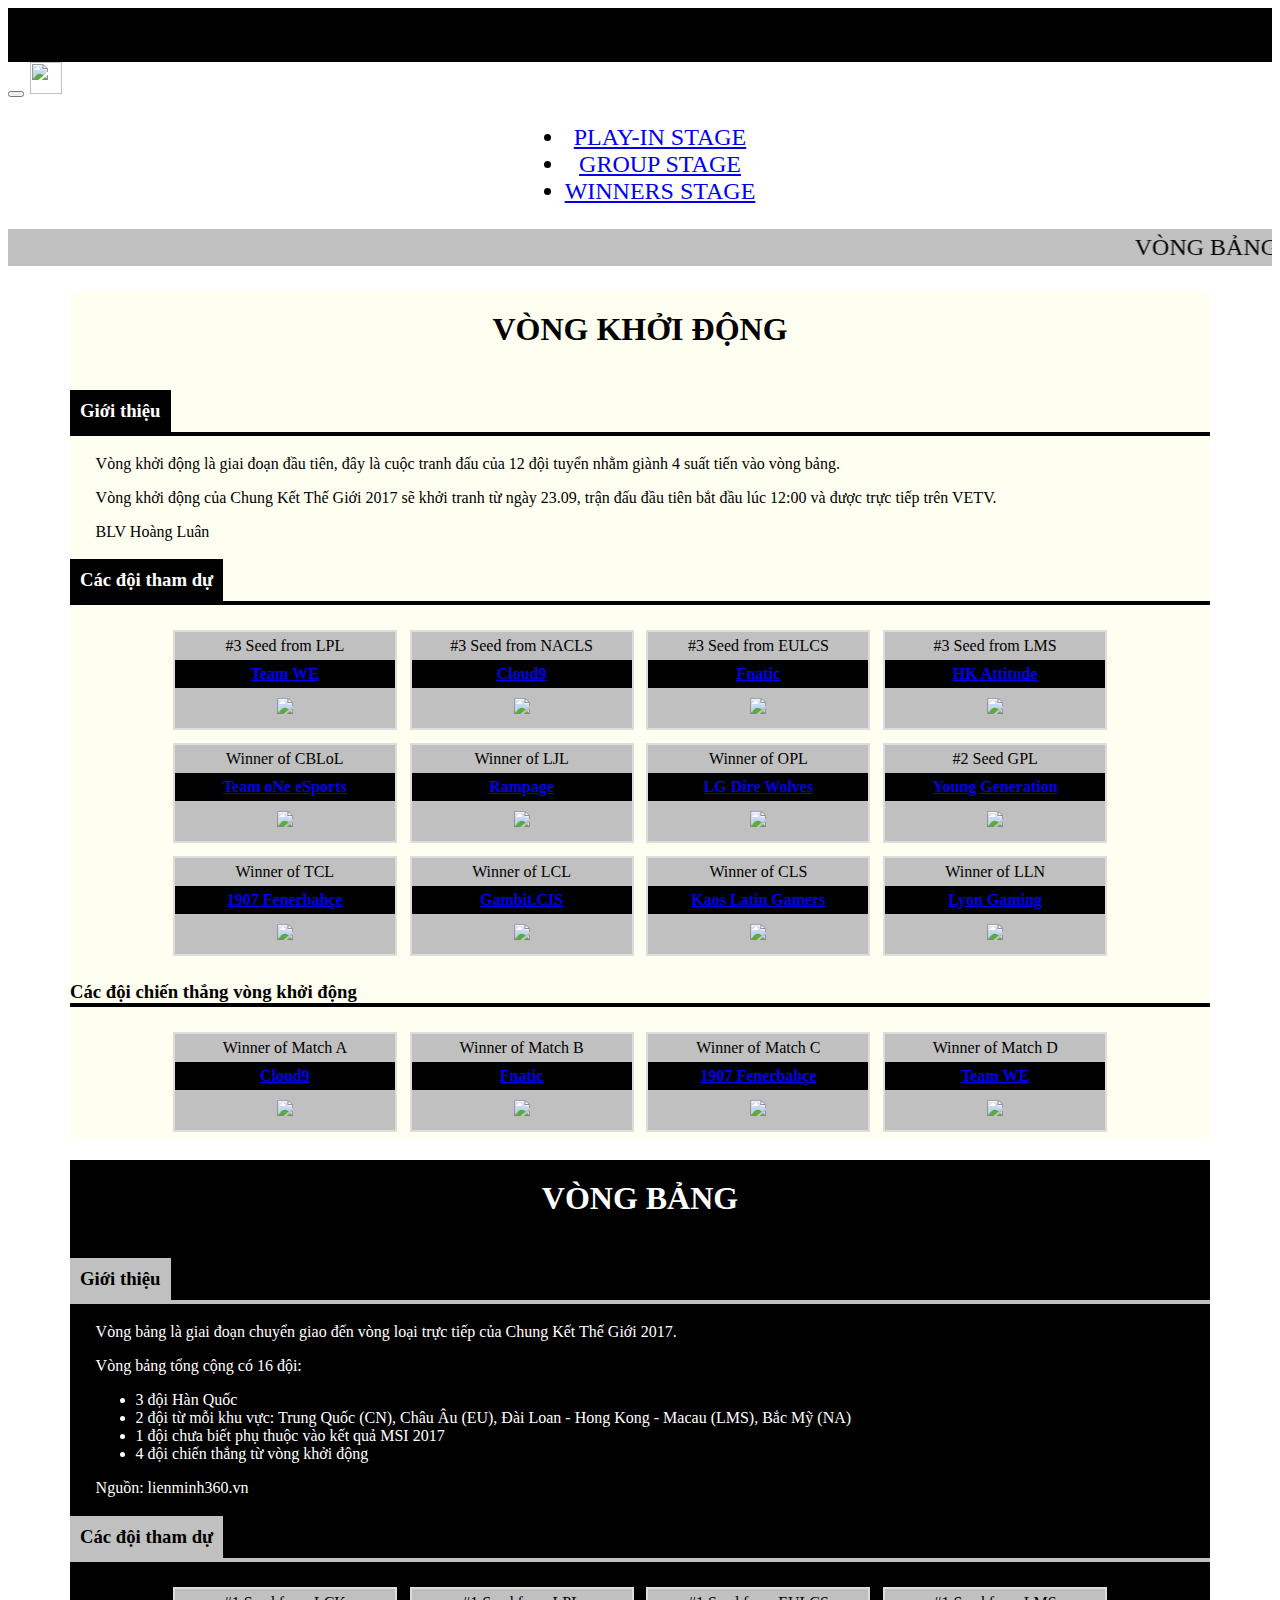
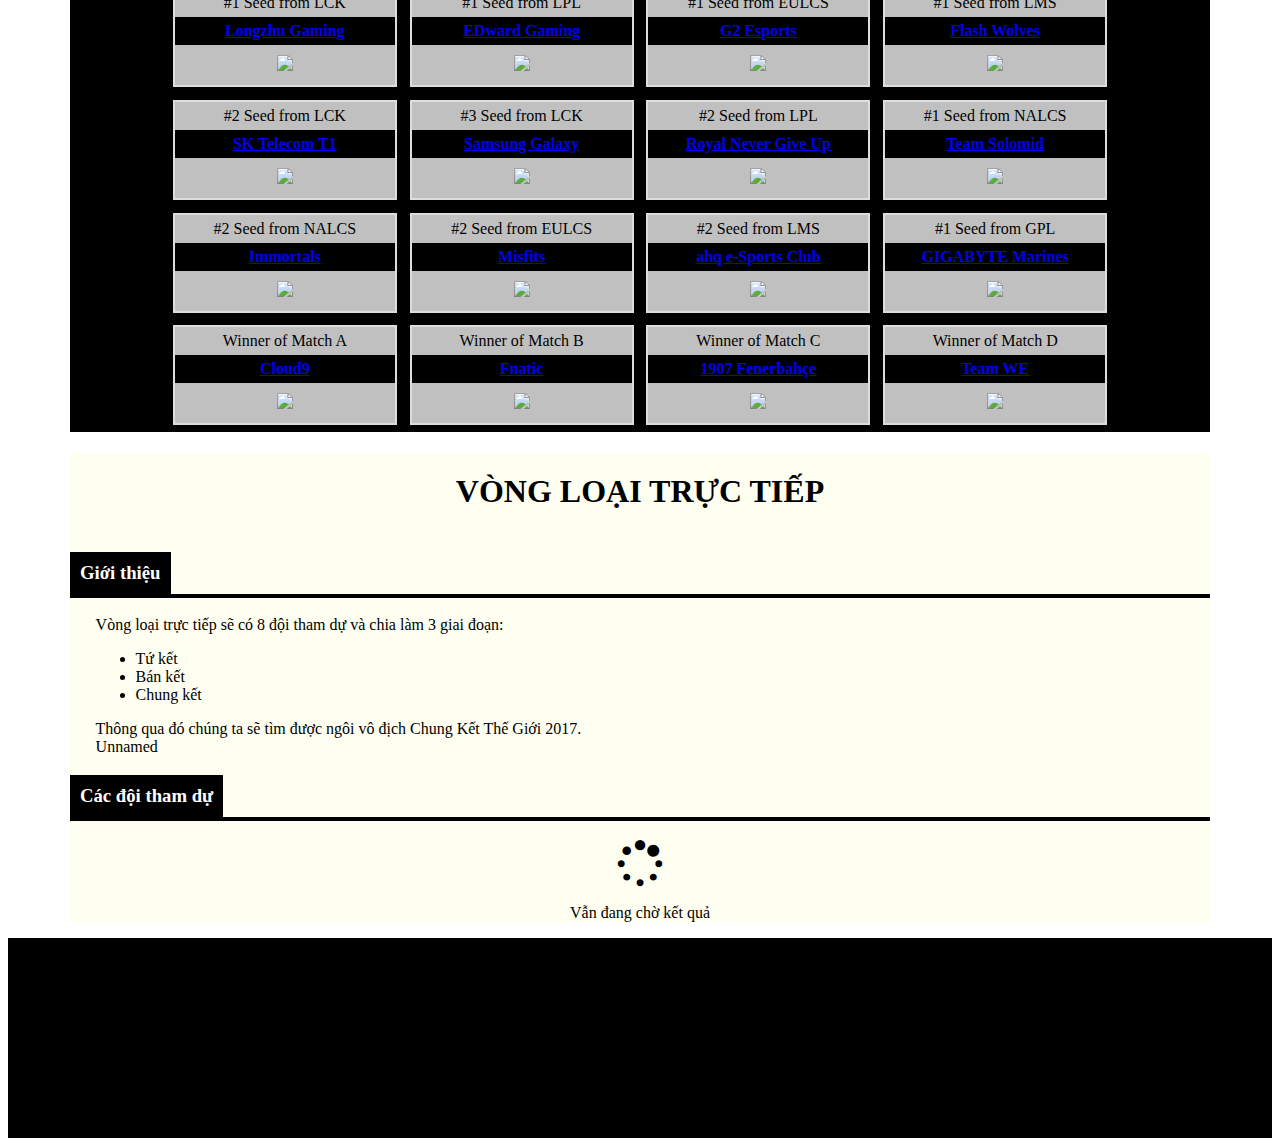
==== index.html @ 0f333dc1 "update attribute" ====
<!DOCTYPE html>
<html>
<head>
  <title>2017 Thể Thức Chung Kết Thế Giới</title>
  <link rel="icon" href="src/images/nav/icon-web.png">

  <meta charset="utf-8">
  <meta name="viewport" content="width=device-width, initial-scale=1">
  <link rel="stylesheet" href="src/css/bootstrap.min.css">
  <link rel="stylesheet" href="https://cdnjs.cloudflare.com/ajax/libs/font-awesome/4.7.0/css/font-awesome.min.css">
  <script src="https://ajax.googleapis.com/ajax/libs/jquery/3.2.1/jquery.min.js"></script>
  <script src="src/js/bootstrap.min.js"></script>

  <!-- <link rel="stylesheet" href="https://maxcdn.bootstrapcdn.com/bootstrap/3.3.7/css/bootstrap.min.css">
  <script src="https://ajax.googleapis.com/ajax/libs/jquery/3.2.1/jquery.min.js"></script>
  <script src="https://maxcdn.bootstrapcdn.com/bootstrap/3.3.7/js/bootstrap.min.js"></script> -->


  <link rel="stylesheet" href="src/css/fade-slider.css">

  <style>
  html {
    background: url(src/images/bg-main.jpg) fixed;
  }
  body {
    position: relative;
    background: url(src/images/dot.png) repeat;
  }

  /*---------------NAVBAR---------------*/
  .affix {
    top: 0;
    width: 100%;
    z-index: 9999;
  }
  .affix ~ .container-fluid {
    position: relative;
    top: 50px;
  }
  .navbar {
    margin-bottom: 0px;
    font-size: 24px;
    font-family: ".VnHelvetInsH";
    text-transform: uppercase;
  }
  .navbar .navbar-nav {
    display: inline-block;
    float: none;
  }
  .navbar .navbar-collapse {
    text-align: center;
  }

  header {background-color: black;}
  header img {
    width: 80%;
    margin: 0px auto;
    max-height: 490px;
  }

  /*-----------------------------------*/

  /*#play-in-stage {}
  #group-stage {}
  #winners-stage {}*/

  marquee {
    background-color: silver;
    font-size: 24px;
    padding: 5px;
    font-family: "";
  }
  .container-custom {
    /*display: block;*/
    margin: 0px auto;
    max-width: 1140px;
    width: 100%;
  }
  .white-theme {
    background-color: #FFFFF1;
    color: black;
    margin: 0;
  }

  .black-theme {
    background-color: black;
    color: white;
    margin: 0;
  }
  /* ------------------------ CONTENT--------------------*/
  .box-team {
    margin: 10px 2vw;
    font-size: 16px;
    text-align: center;
  }

  .team {
    background-color: silver;
    margin: 0.5vw;
    display: inline-block;
    border: 2px solid #DDD;
    text-align: center;
    max-width: 220px;
    width: 100%;
  }
  /*----------TAG H3-----------*/
  h3 {
    font-family: "MTO  Astro City";
  }
  .white-theme h3 {
    font-weight:bold;
    border-bottom: 4px solid black;
  }
  .black-theme h3 {
    font-weight:bold;
    border-bottom: 4px solid silver;
  }
  /*----------TITLE----------*/
  .white-theme span {
    padding: 10px;
    color: white;
    position: relative;
    background-color: black;
    display: inline-block;
  }
  .black-theme span {
    padding: 10px;
    color: black;
    position: relative;
    background-color: silver;
    display: inline-block;
  }
  /*-------TAG H1-------*/
  h1 {
    padding: 20px;
    font-weight: bold;
    text-align: center;
  }

  blockquote {
    margin: 10px 2vw;
  }

  /*------- TAG A-------*/
  .box-team .team a {
    font-weight: bold;
    display: block;
    padding: 5px;
    background-color: black;
  }

  .box-team .team p {
    margin: 0px 0px;
    padding: 5px;
    color: black;
  }
  .box-team .team img {
    margin: 10px;
  }
  </style>
</head>
<body data-spy="scroll" data-target=".navbar" data-offset="100">

  <header>
    <div id="myCarousel" class="carousel slide carousel-fade" data-interval="4000">
      <div class="carousel-inner">
        <div class="active item">
          <img src="src/images/banner/banner-1.jpg" alt="">
        </div>
        <div class="inactive item">
          <img src="src/images/banner/banner-2.jpg" alt="">
        </div>
        <div class="item">
          <img src="src/images/banner/banner-3.jpg" alt="">
        </div>
      </div>
    </div>
  </header>
  <nav class="navbar navbar-inverse navbar-static-top" role="navigation">
    <div class="container-fluid">

      <div class="navbar-header">
        <button type="button" class="navbar-toggle" data-toggle="collapse" data-target="#myNavbar">
          <span class="icon-bar"></span>
          <span class="icon-bar"></span>
          <span class="icon-bar"></span>
        </button>
        <a class="navbar-brand" href="index.html">
          <img src="src/images/nav/icon-web.png" width="32px" height="32px" alt="">
        </a>
      </div>

      <div class="collapse navbar-collapse" id="myNavbar">
        <ul class="nav navbar-nav">
          <li><a href="#play-in-stage">play-in stage</a></li>
          <li><a href="#group-stage">Group stage</a></li>
          <li><a href="#winners-stage">Winners stage</a></li>
        </ul>
      </div>

    </div>
  </nav>

  <marquee scrollamount="15">VÒNG BẢNG CHUNG KẾT THẾ GIỚI 2017 ĐANG DIỄN RA</marquee>
  <div class="container-custom">
    <div class="white-theme" id="play-in-stage">
      <h1>VÒNG KHỞI ĐỘNG</h1>
      <h3><span>Giới thiệu</span></h3>
      <blockquote>
        <p>Vòng khởi động là giai đoạn đầu tiên, đây là cuộc tranh đấu của 12 đội tuyển nhằm giành 4 suất tiến vào vòng bảng.</p>
        <p>Vòng khởi động của Chung Kết Thế Giới 2017 sẽ khởi tranh từ ngày 23.09, trận đấu đầu tiên bắt đầu lúc 12:00 và được trực tiếp trên VETV.</p>
        <footer>BLV Hoàng Luân</footer>
      </blockquote>
      <h3><span>Các đội tham dự</span></h3>
      <div class="box-team" id="box-team-playin"></div>
      <h3>Các đội chiến thắng vòng khởi động</h3>
      <div class="box-team" id="box-team-winners-playin"></div>

      <script>
      $(document).ready(function(){
        var contenttxt = [
          ["Winner of Match A",  "Cloud9",           "#", "src/images/teams/C9.png"],
          ["Winner of Match B",  "Fnatic",           "#", "src/images/teams/FNC.png"],
          ["Winner of Match C",       "1907 Fenerbahçe",  "#", "src/images/teams/1907F.png"],
          ["Winner of Match D",    "Team WE",          "#", "src/images/teams/WE.png"],
        ];
        for (var i = 0; i < contenttxt.length; i++) {
          var item = document.createElement("div");
          item.className = "team";
          document.getElementById("box-team-winners-playin").appendChild(item);

          var nametagP = document.createElement("p");
          var contentP = document.createTextNode(contenttxt[i][0]);
          nametagP.appendChild(contentP);
          item.appendChild(nametagP);

          var nametagA = document.createElement("a");
          var contentA = document.createTextNode(contenttxt[i][1]);
          nametagA.appendChild(contentA);
          nametagA.href = contenttxt[i][2];
          item.appendChild(nametagA);

          var nametagImg = document.createElement("img");
          nametagImg.src = contenttxt[i][3];
          item.appendChild(nametagImg);
        }
      });

      </script>
      <script>
      $(document).ready(function(){
        var contenttxt = [
          ["#3 Seed from LPL",    "Team WE",          "#", "src/images/teams/WE.png"],
          ["#3 Seed from NACLS",  "Cloud9",           "#", "src/images/teams/C9.png"],
          ["#3 Seed from EULCS",  "Fnatic",           "#", "src/images/teams/FNC.png"],
          ["#3 Seed from LMS",    "HK Attitude",      "#", "src/images/teams/HKA.png"],
          ["Winner of CBLoL",     "Team oNe eSports", "#", "src/images/teams/TOE.png"],
          ["Winner of LJL",       "Rampage",          "#", "src/images/teams/RMP.png"],
          ["Winner of OPL",       "LG Dire Wolves",   "#", "src/images/teams/DW.png"],
          ["#2 Seed GPL",         "Young Generation", "#", "src/images/teams/YG.png"],
          ["Winner of TCL",       "1907 Fenerbahçe",  "#", "src/images/teams/1907F.png"],
          ["Winner of LCL",       "Gambit.CIS",       "#", "src/images/teams/G-CIS.png"],
          ["Winner of CLS",       "Kaos Latin Gamers","#", "src/images/teams/KLG.png"],
          ["Winner of LLN",       "Lyon Gaming",      "#", "src/images/teams/LG.png"],
        ];

        for (var i = 0; i < contenttxt.length; i++) {
          var item = document.createElement("div");
          item.className = "team";
          document.getElementById("box-team-playin").appendChild(item);

          var nametagP = document.createElement("p");
          var contentP = document.createTextNode(contenttxt[i][0]);
          nametagP.appendChild(contentP);
          item.appendChild(nametagP);

          var nametagA = document.createElement("a");
          var contentA = document.createTextNode(contenttxt[i][1]);
          nametagA.appendChild(contentA);
          nametagA.href = contenttxt[i][2];
          item.appendChild(nametagA);

          var nametagImg = document.createElement("img");
          nametagImg.src = contenttxt[i][3];
          item.appendChild(nametagImg);
        }
      });
      </script>

    </div>

    <div class="black-theme" id="group-stage">
      <h1>VÒNG BẢNG</h1>
      <h3><span>Giới thiệu</span></h3>
      <blockquote cite="">
        <p>Vòng bảng là giai đoạn chuyển giao đến vòng loại trực tiếp của Chung Kết Thế Giới 2017.</p>
        <p>Vòng bảng tổng cộng có 16 đội:</p>
        <ul>
          <li>3 đội Hàn Quốc</li>
          <li>2 đội từ mỗi khu vực: Trung Quốc (CN), Châu Âu (EU), Đài Loan - Hong Kong - Macau (LMS), Bắc Mỹ (NA)</li>
          <li>1 đội chưa biết phụ thuộc vào kết quả MSI 2017</li>
          <li>4 đội chiến thắng từ vòng khởi động</li>
        </ul>
        <footer>Nguồn: lienminh360.vn</footer>
      </blockquote>
      <h3><span>Các đội tham dự</span></h3>
      <div class="box-team" id="box-team-group-stage"></div>
      <script>

      $(document).ready(function(){
        var contenttxt = [
          ["#1 Seed from LCK",   "Longzhu Gaming",   "#", "src/images/teams/LZ.png"],
          ["#1 Seed from LPL",   "EDward Gaming",    "#", "src/images/teams/EDG.png"],
          ["#1 Seed from EULCS", "G2 Esports",       "#", "src/images/teams/G2.png"],
          ["#1 Seed from LMS",   "Flash Wolves",     "#", "src/images/teams/FW.png"],
          ["#2 Seed from LCK",   "SK Telecom T1",    "#", "src/images/teams/SKT.png"],
          ["#3 Seed from LCK",   "Samsung Galaxy",   "#", "src/images/teams/SG.png"],
          ["#2 Seed from LPL",   "Royal Never Give Up","#","src/images/teams/RNG.png"],
          ["#1 Seed from NALCS", "Team Solomid",     "#", "src/images/teams/TSM.png"],
          ["#2 Seed from NALCS", "Immortals",        "#", "src/images/teams/IMT.png"],
          ["#2 Seed from EULCS", "Misfits",          "#", "src/images/teams/MF.png"],
          ["#2 Seed from LMS", "ahq e-Sports Club",  "#", "src/images/teams/AHQ.png"],
          ["#1 Seed from GPL", "GIGABYTE Marines",  "#", "src/images/teams/GM.png"],
          ["Winner of Match A",  "Cloud9",           "#", "src/images/teams/C9.png"],
          ["Winner of Match B",  "Fnatic",           "#", "src/images/teams/FNC.png"],
          ["Winner of Match C",  "1907 Fenerbahçe",  "#", "src/images/teams/1907F.png"],
          ["Winner of Match D",  "Team WE",          "#", "src/images/teams/WE.png"],
        ];
        for (var i = 0; i < contenttxt.length; i++) {
          var item = document.createElement("div");
          item.className = "team";
          document.getElementById("box-team-group-stage").appendChild(item);

          var nametagP = document.createElement("p");
          var contentP = document.createTextNode(contenttxt[i][0]);
          nametagP.appendChild(contentP);
          item.appendChild(nametagP);

          var nametagA = document.createElement("a");
          var contentA = document.createTextNode(contenttxt[i][1]);
          nametagA.appendChild(contentA);
          nametagA.href = contenttxt[i][2];
          item.appendChild(nametagA);

          var nametagImg = document.createElement("img");
          nametagImg.src = contenttxt[i][3];
          item.appendChild(nametagImg);
        }
      });
      </script>
    </div>

    <div class="white-theme" id="winners-stage">
      <h1>VÒNG LOẠI TRỰC TIẾP</h1>
      <h3><span>Giới thiệu</span></h3>
      <blockquote>
        Vòng loại trực tiếp sẽ có 8 đội tham dự và chia làm 3 giai đoạn:
        <ul>
          <li>Tứ kết</li>
          <li>Bán kết</li>
          <li>Chung kết</li>
        </ul>
        Thông qua đó chúng ta sẽ tìm được ngôi vô địch Chung Kết Thế Giới 2017.
        <footer>Unnamed</footer>
      </blockquote>
      <h3><span>Các đội tham dự</span></h3>
      <div style="text-align:center;">
        <i class="fa fa-spinner fa-pulse fa-3x fa-fw"></i>
        <p>Vẫn đang chờ kết quả</p>
      </div>
    </div>
  </div>

  <script>
  $('#myCarousel').carousel();
  $(document).ready(function(){
    $(".navbar").affix({offset: {top: $("header").outerHeight(true)} });
  });
  </script>

  <footer  style="height:200px; background-color:black">

  </footer>

</body>
</html>
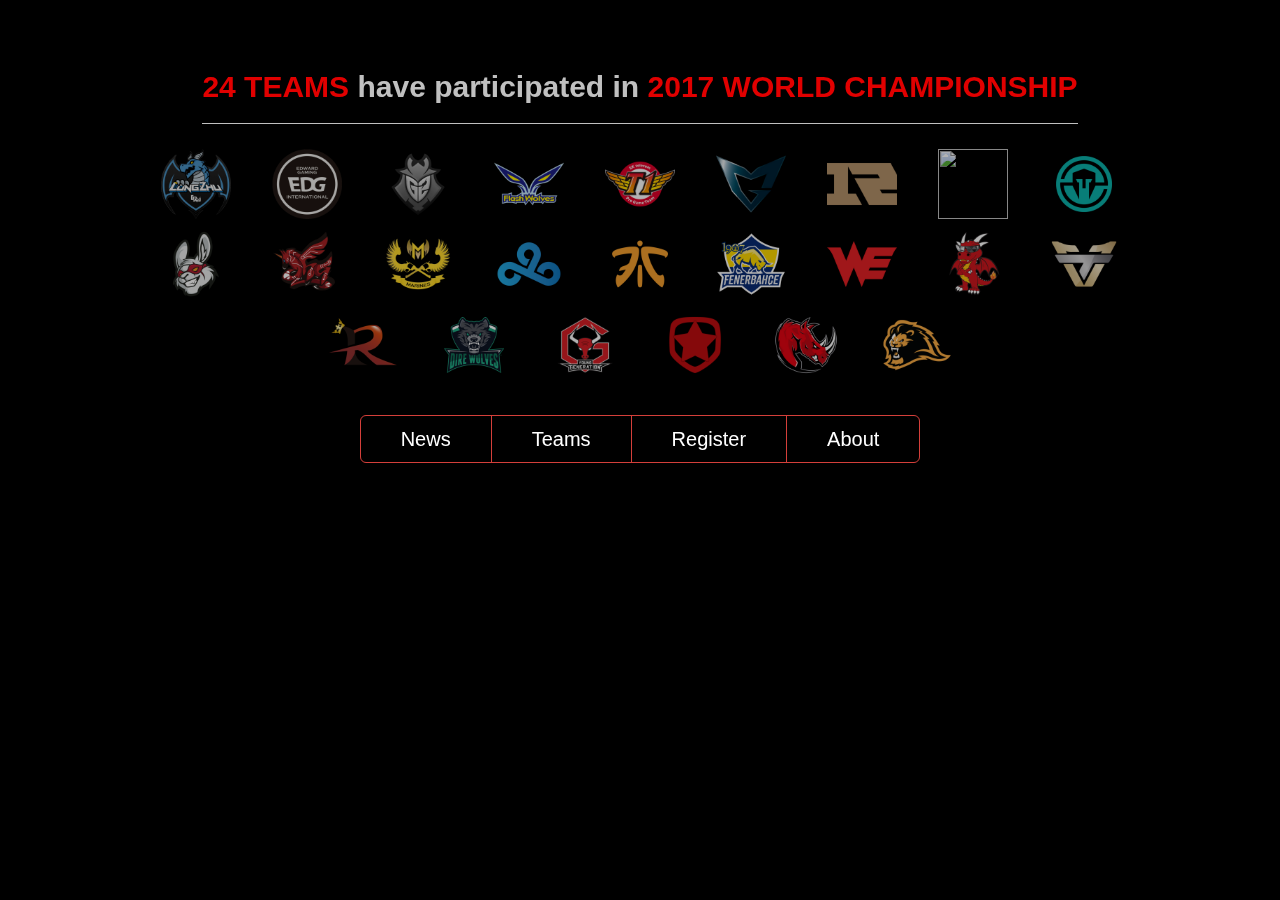
==== commit 21cc4b72: "3rd Update" ====
--- a/index.html
+++ b/index.html
@@ -1,386 +1,160 @@
 <!DOCTYPE html>
 <html>
 <head>
-  <title>2017 Thể Thức Chung Kết Thế Giới</title>
+  <meta charset="utf-8">
+  <title>Trang chủ Chung Kết Thế Giới LMHT 2017</title>
   <link rel="icon" href="src/images/nav/icon-web.png">
-
-  <meta charset="utf-8">
-  <meta name="viewport" content="width=device-width, initial-scale=1">
-  <link rel="stylesheet" href="src/css/bootstrap.min.css">
-  <link rel="stylesheet" href="https://cdnjs.cloudflare.com/ajax/libs/font-awesome/4.7.0/css/font-awesome.min.css">
+  <link rel="stylesheet" href="https://maxcdn.bootstrapcdn.com/bootstrap/3.3.7/css/bootstrap.min.css">
   <script src="https://ajax.googleapis.com/ajax/libs/jquery/3.2.1/jquery.min.js"></script>
-  <script src="src/js/bootstrap.min.js"></script>
-
-  <!-- <link rel="stylesheet" href="https://maxcdn.bootstrapcdn.com/bootstrap/3.3.7/css/bootstrap.min.css">
-  <script src="https://ajax.googleapis.com/ajax/libs/jquery/3.2.1/jquery.min.js"></script>
-  <script src="https://maxcdn.bootstrapcdn.com/bootstrap/3.3.7/js/bootstrap.min.js"></script> -->
-
-
-  <link rel="stylesheet" href="src/css/fade-slider.css">
-
-  <style>
-  html {
-    background: url(src/images/bg-main.jpg) fixed;
-  }
+  <script src="https://maxcdn.bootstrapcdn.com/bootstrap/3.3.7/js/bootstrap.min.js"></script>
+  <style media="screen">
   body {
-    position: relative;
-    background: url(src/images/dot.png) repeat;
+    background-color: black;
   }
 
-  /*---------------NAVBAR---------------*/
-  .affix {
-    top: 0;
-    width: 100%;
-    z-index: 9999;
+  @keyframes appear {
+    from {opacity: 0;}
+    to {opacity: 1;}
   }
-  .affix ~ .container-fluid {
-    position: relative;
-    top: 50px;
+  .background {
+
+    position: fixed;
+    top:50%;
+    left:50%;
+    min-width: 100%;
+    min-height: 100%;
+    width: auto;
+    height: auto;
+    z-index: -100;
+    -webkit-transform: translateX(-50%) translateY(-50%);
+    transform: translateX(-50%) translateY(-50%);
+    background-size: cover;
+
+    animation: appear 2s;
   }
-  .navbar {
-    margin-bottom: 0px;
-    font-size: 24px;
-    font-family: ".VnHelvetInsH";
-    text-transform: uppercase;
+
+  .logo {
+    width:10%;
+    margin-top:50px;
+    transition: width .5s;
   }
-  .navbar .navbar-nav {
-    display: inline-block;
-    float: none;
+  .logo:hover {
+    width: 13%;
   }
-  .navbar .navbar-collapse {
+
+  .content {
+    /*border: 4px solid red;*/
+    background: radial-gradient(black 15%, transparent);rgba(10, 10, 10, 0.5);
+    padding-left: 10%;
+    padding-right: 10%;
     text-align: center;
   }
 
-  header {background-color: black;}
-  header img {
-    width: 80%;
-    margin: 0px auto;
-    max-height: 490px;
+  @keyframes attention {
+    from { font-size: 40px; }
+    to { font-size: 30px; }
   }
-
-  /*-----------------------------------*/
-
-  /*#play-in-stage {}
-  #group-stage {}
-  #winners-stage {}*/
-
-  marquee {
-    background-color: silver;
-    font-size: 24px;
-    padding: 5px;
-    font-family: "";
+  .content h3 p {
+    cursor:default;
+    color: silver;
+    font-size: 30px;
+    font-weight: bold;
+    padding-bottom: 20px;
+    /*padding-top: 0;*/
+    border-bottom: 1px solid silver;
+    display: inline-block;
+    transition: font-size .5s;
+    animation: attention 2s;
   }
-  .container-custom {
-    /*display: block;*/
-    margin: 0px auto;
-    max-width: 1140px;
-    width: 100%;
+  .content h3 p:hover {
+    font-size: 35px;
   }
-  .white-theme {
-    background-color: #FFFFF1;
-    color: black;
-    margin: 0;
+  .content h3 p span {
+    color: #e10000;
+    text-transform: uppercase;
   }
-
-  .black-theme {
-    background-color: black;
-    color: white;
-    margin: 0;
+  .content #list img {
+    width: 70px;
+    height: 70px;
+    margin: 0.5% 2%;
+    /*padding: 10px;*/
+    opacity: 0.7;
+    transition: opacity .5s, width .5s, height .5s, background .5s;
   }
-  /* ------------------------ CONTENT--------------------*/
-  .box-team {
-    margin: 10px 2vw;
-    font-size: 16px;
-    text-align: center;
+  .content #list img:hover {
+    width: 90px;
+    height: 90px;
+    opacity: 1;
+    background-image: radial-gradient(50% 50%,#5d5d5d,rgba(93,93,93,0));
   }
-
-  .team {
-    background-color: silver;
-    margin: 0.5vw;
-    display: inline-block;
-    border: 2px solid #DDD;
-    text-align: center;
-    max-width: 220px;
-    width: 100%;
-  }
-  /*----------TAG H3-----------*/
-  h3 {
-    font-family: "MTO  Astro City";
-  }
-  .white-theme h3 {
-    font-weight:bold;
-    border-bottom: 4px solid black;
-  }
-  .black-theme h3 {
-    font-weight:bold;
-    border-bottom: 4px solid silver;
-  }
-  /*----------TITLE----------*/
-  .white-theme span {
-    padding: 10px;
-    color: white;
-    position: relative;
-    background-color: black;
-    display: inline-block;
-  }
-  .black-theme span {
-    padding: 10px;
-    color: black;
-    position: relative;
-    background-color: silver;
-    display: inline-block;
-  }
-  /*-------TAG H1-------*/
-  h1 {
-    padding: 20px;
-    font-weight: bold;
-    text-align: center;
-  }
-
-  blockquote {
-    margin: 10px 2vw;
-  }
-
-  /*------- TAG A-------*/
-  .box-team .team a {
-    font-weight: bold;
-    display: block;
-    padding: 5px;
-    background-color: black;
-  }
-
-  .box-team .team p {
-    margin: 0px 0px;
-    padding: 5px;
-    color: black;
-  }
-  .box-team .team img {
-    margin: 10px;
+  .btn  {
+    margin-top: 30px;
+    background: transparent;
+    font-family: "Cambira", sans-serif;
+    font-size: 20px;
+    transition: background-color .5s;
+    padding-left: 40px;
+    padding-right: 40px;
   }
   </style>
 </head>
-<body data-spy="scroll" data-target=".navbar" data-offset="100">
-
-  <header>
-    <div id="myCarousel" class="carousel slide carousel-fade" data-interval="4000">
-      <div class="carousel-inner">
-        <div class="active item">
-          <img src="src/images/banner/banner-1.jpg" alt="">
-        </div>
-        <div class="inactive item">
-          <img src="src/images/banner/banner-2.jpg" alt="">
-        </div>
-        <div class="item">
-          <img src="src/images/banner/banner-3.jpg" alt="">
-        </div>
+<body>
+  <video autoplay loop muted class="background">
+    <source src="src/video/bgvideo.mp4" type="video/mp4">
+    </video>
+    <div class="background content">
+      <img src="src/images/hp-logo.png" class="logo" alt="">
+      <h3>
+        <p><span>24 teams</span> have participated in <span>2017 World Championship</span></p>
+      </h3>
+      <div id="list"></div>
+      <div class="btn-group">
+        <a href="rule.html" type="button" class="btn btn-danger btn-lg" name="button">News</a>
+        <a href="team.html" type="button" class="btn btn-danger btn-lg" name="button">Teams</a>
+        <a href="contact.html" type="button" class="btn btn-danger btn-lg" name="button">Register</a>
+        <a href="about.html" type="button" class="btn btn-danger btn-lg" name="button">About</a>
       </div>
     </div>
-  </header>
-  <nav class="navbar navbar-inverse navbar-static-top" role="navigation">
-    <div class="container-fluid">
 
-      <div class="navbar-header">
-        <button type="button" class="navbar-toggle" data-toggle="collapse" data-target="#myNavbar">
-          <span class="icon-bar"></span>
-          <span class="icon-bar"></span>
-          <span class="icon-bar"></span>
-        </button>
-        <a class="navbar-brand" href="index.html">
-          <img src="src/images/nav/icon-web.png" width="32px" height="32px" alt="">
-        </a>
-      </div>
-
-      <div class="collapse navbar-collapse" id="myNavbar">
-        <ul class="nav navbar-nav">
-          <li><a href="#play-in-stage">play-in stage</a></li>
-          <li><a href="#group-stage">Group stage</a></li>
-          <li><a href="#winners-stage">Winners stage</a></li>
-        </ul>
-      </div>
-
-    </div>
-  </nav>
-
-  <marquee scrollamount="15">VÒNG BẢNG CHUNG KẾT THẾ GIỚI 2017 ĐANG DIỄN RA</marquee>
-  <div class="container-custom">
-    <div class="white-theme" id="play-in-stage">
-      <h1>VÒNG KHỞI ĐỘNG</h1>
-      <h3><span>Giới thiệu</span></h3>
-      <blockquote>
-        <p>Vòng khởi động là giai đoạn đầu tiên, đây là cuộc tranh đấu của 12 đội tuyển nhằm giành 4 suất tiến vào vòng bảng.</p>
-        <p>Vòng khởi động của Chung Kết Thế Giới 2017 sẽ khởi tranh từ ngày 23.09, trận đấu đầu tiên bắt đầu lúc 12:00 và được trực tiếp trên VETV.</p>
-        <footer>BLV Hoàng Luân</footer>
-      </blockquote>
-      <h3><span>Các đội tham dự</span></h3>
-      <div class="box-team" id="box-team-playin"></div>
-      <h3>Các đội chiến thắng vòng khởi động</h3>
-      <div class="box-team" id="box-team-winners-playin"></div>
-
-      <script>
-      $(document).ready(function(){
-        var contenttxt = [
-          ["Winner of Match A",  "Cloud9",           "#", "src/images/teams/C9.png"],
-          ["Winner of Match B",  "Fnatic",           "#", "src/images/teams/FNC.png"],
-          ["Winner of Match C",       "1907 Fenerbahçe",  "#", "src/images/teams/1907F.png"],
-          ["Winner of Match D",    "Team WE",          "#", "src/images/teams/WE.png"],
-        ];
-        for (var i = 0; i < contenttxt.length; i++) {
-          var item = document.createElement("div");
-          item.className = "team";
-          document.getElementById("box-team-winners-playin").appendChild(item);
-
-          var nametagP = document.createElement("p");
-          var contentP = document.createTextNode(contenttxt[i][0]);
-          nametagP.appendChild(contentP);
-          item.appendChild(nametagP);
-
-          var nametagA = document.createElement("a");
-          var contentA = document.createTextNode(contenttxt[i][1]);
-          nametagA.appendChild(contentA);
-          nametagA.href = contenttxt[i][2];
-          item.appendChild(nametagA);
-
-          var nametagImg = document.createElement("img");
-          nametagImg.src = contenttxt[i][3];
-          item.appendChild(nametagImg);
-        }
-      });
-
-      </script>
-      <script>
-      $(document).ready(function(){
-        var contenttxt = [
-          ["#3 Seed from LPL",    "Team WE",          "#", "src/images/teams/WE.png"],
-          ["#3 Seed from NACLS",  "Cloud9",           "#", "src/images/teams/C9.png"],
-          ["#3 Seed from EULCS",  "Fnatic",           "#", "src/images/teams/FNC.png"],
-          ["#3 Seed from LMS",    "HK Attitude",      "#", "src/images/teams/HKA.png"],
-          ["Winner of CBLoL",     "Team oNe eSports", "#", "src/images/teams/TOE.png"],
-          ["Winner of LJL",       "Rampage",          "#", "src/images/teams/RMP.png"],
-          ["Winner of OPL",       "LG Dire Wolves",   "#", "src/images/teams/DW.png"],
-          ["#2 Seed GPL",         "Young Generation", "#", "src/images/teams/YG.png"],
-          ["Winner of TCL",       "1907 Fenerbahçe",  "#", "src/images/teams/1907F.png"],
-          ["Winner of LCL",       "Gambit.CIS",       "#", "src/images/teams/G-CIS.png"],
-          ["Winner of CLS",       "Kaos Latin Gamers","#", "src/images/teams/KLG.png"],
-          ["Winner of LLN",       "Lyon Gaming",      "#", "src/images/teams/LG.png"],
-        ];
-
-        for (var i = 0; i < contenttxt.length; i++) {
-          var item = document.createElement("div");
-          item.className = "team";
-          document.getElementById("box-team-playin").appendChild(item);
-
-          var nametagP = document.createElement("p");
-          var contentP = document.createTextNode(contenttxt[i][0]);
-          nametagP.appendChild(contentP);
-          item.appendChild(nametagP);
-
-          var nametagA = document.createElement("a");
-          var contentA = document.createTextNode(contenttxt[i][1]);
-          nametagA.appendChild(contentA);
-          nametagA.href = contenttxt[i][2];
-          item.appendChild(nametagA);
-
-          var nametagImg = document.createElement("img");
-          nametagImg.src = contenttxt[i][3];
-          item.appendChild(nametagImg);
-        }
-      });
-      </script>
-
-    </div>
-
-    <div class="black-theme" id="group-stage">
-      <h1>VÒNG BẢNG</h1>
-      <h3><span>Giới thiệu</span></h3>
-      <blockquote cite="">
-        <p>Vòng bảng là giai đoạn chuyển giao đến vòng loại trực tiếp của Chung Kết Thế Giới 2017.</p>
-        <p>Vòng bảng tổng cộng có 16 đội:</p>
-        <ul>
-          <li>3 đội Hàn Quốc</li>
-          <li>2 đội từ mỗi khu vực: Trung Quốc (CN), Châu Âu (EU), Đài Loan - Hong Kong - Macau (LMS), Bắc Mỹ (NA)</li>
-          <li>1 đội chưa biết phụ thuộc vào kết quả MSI 2017</li>
-          <li>4 đội chiến thắng từ vòng khởi động</li>
-        </ul>
-        <footer>Nguồn: lienminh360.vn</footer>
-      </blockquote>
-      <h3><span>Các đội tham dự</span></h3>
-      <div class="box-team" id="box-team-group-stage"></div>
-      <script>
-
-      $(document).ready(function(){
-        var contenttxt = [
-          ["#1 Seed from LCK",   "Longzhu Gaming",   "#", "src/images/teams/LZ.png"],
-          ["#1 Seed from LPL",   "EDward Gaming",    "#", "src/images/teams/EDG.png"],
-          ["#1 Seed from EULCS", "G2 Esports",       "#", "src/images/teams/G2.png"],
-          ["#1 Seed from LMS",   "Flash Wolves",     "#", "src/images/teams/FW.png"],
-          ["#2 Seed from LCK",   "SK Telecom T1",    "#", "src/images/teams/SKT.png"],
-          ["#3 Seed from LCK",   "Samsung Galaxy",   "#", "src/images/teams/SG.png"],
-          ["#2 Seed from LPL",   "Royal Never Give Up","#","src/images/teams/RNG.png"],
-          ["#1 Seed from NALCS", "Team Solomid",     "#", "src/images/teams/TSM.png"],
-          ["#2 Seed from NALCS", "Immortals",        "#", "src/images/teams/IMT.png"],
-          ["#2 Seed from EULCS", "Misfits",          "#", "src/images/teams/MF.png"],
-          ["#2 Seed from LMS", "ahq e-Sports Club",  "#", "src/images/teams/AHQ.png"],
-          ["#1 Seed from GPL", "GIGABYTE Marines",  "#", "src/images/teams/GM.png"],
-          ["Winner of Match A",  "Cloud9",           "#", "src/images/teams/C9.png"],
-          ["Winner of Match B",  "Fnatic",           "#", "src/images/teams/FNC.png"],
-          ["Winner of Match C",  "1907 Fenerbahçe",  "#", "src/images/teams/1907F.png"],
-          ["Winner of Match D",  "Team WE",          "#", "src/images/teams/WE.png"],
-        ];
-        for (var i = 0; i < contenttxt.length; i++) {
-          var item = document.createElement("div");
-          item.className = "team";
-          document.getElementById("box-team-group-stage").appendChild(item);
-
-          var nametagP = document.createElement("p");
-          var contentP = document.createTextNode(contenttxt[i][0]);
-          nametagP.appendChild(contentP);
-          item.appendChild(nametagP);
-
-          var nametagA = document.createElement("a");
-          var contentA = document.createTextNode(contenttxt[i][1]);
-          nametagA.appendChild(contentA);
-          nametagA.href = contenttxt[i][2];
-          item.appendChild(nametagA);
-
-          var nametagImg = document.createElement("img");
-          nametagImg.src = contenttxt[i][3];
-          item.appendChild(nametagImg);
-        }
-      });
-      </script>
-    </div>
-
-    <div class="white-theme" id="winners-stage">
-      <h1>VÒNG LOẠI TRỰC TIẾP</h1>
-      <h3><span>Giới thiệu</span></h3>
-      <blockquote>
-        Vòng loại trực tiếp sẽ có 8 đội tham dự và chia làm 3 giai đoạn:
-        <ul>
-          <li>Tứ kết</li>
-          <li>Bán kết</li>
-          <li>Chung kết</li>
-        </ul>
-        Thông qua đó chúng ta sẽ tìm được ngôi vô địch Chung Kết Thế Giới 2017.
-        <footer>Unnamed</footer>
-      </blockquote>
-      <h3><span>Các đội tham dự</span></h3>
-      <div style="text-align:center;">
-        <i class="fa fa-spinner fa-pulse fa-3x fa-fw"></i>
-        <p>Vẫn đang chờ kết quả</p>
-      </div>
-    </div>
-  </div>
 
   <script>
-  $('#myCarousel').carousel();
   $(document).ready(function(){
-    $(".navbar").affix({offset: {top: $("header").outerHeight(true)} });
+    var contenttxt = [
+      ["#1 Seed from LCK",   "Longzhu Gaming",   "team.html#LZ", "src/images/teams/LZ.png"],
+      ["#1 Seed from LPL",   "EDward Gaming",    "team.html#EDG", "src/images/teams/EDG.png"],
+      ["#1 Seed from EULCS", "G2 Esports",       "team.html#G2", "src/images/teams/G2.png"],
+      ["#1 Seed from LMS",   "Flash Wolves",     "team.html#FW", "src/images/teams/FW.png"],
+      ["#2 Seed from LCK",   "SK Telecom T1",    "team.html#SKT", "src/images/teams/SKT.png"],
+      ["#3 Seed from LCK",   "Samsung Galaxy",   "team.html#SG", "src/images/teams/SG.png"],
+      ["#2 Seed from LPL",   "Royal Never Give Up","team.html#RNG","src/images/teams/RNG.png"],
+      ["#1 Seed from NALCS", "Team Solomid",     "team.html#TSM", "src/images/teams/TSM-w.png"],
+      ["#2 Seed from NALCS", "Immortals",        "team.html#IMT", "src/images/teams/IMT.png"],
+      ["#2 Seed from EULCS", "Misfits",          "team.html#MF", "src/images/teams/MF.png"],
+      ["#2 Seed from LMS", "ahq e-Sports Club",  "team.html#AHQ", "src/images/teams/AHQ.png"],
+      ["#1 Seed from GPL", "GIGABYTE Marines",  "team.html#GAM", "src/images/teams/GM.png"],
+      ["Winner of Match A",  "Cloud9",           "team.html#C9", "src/images/teams/C9.png"],
+      ["Winner of Match B",  "Fnatic",           "team.html#FNC", "src/images/teams/FNC.png"],
+      ["Winner of Match C",  "1907 Fenerbahçe",  "team.html#1907F", "src/images/teams/1907F.png"],
+      ["Winner of Match D",  "Team WE",          "team.html#WE", "src/images/teams/WE.png"],
+      ["#3 Seed from LMS",    "HK Attitude",      "team.html#HKA", "src/images/teams/HKA.png"],
+      ["Winner of CBLoL",     "Team oNe eSports", "team.html#TOE", "src/images/teams/TOE.png"],
+      ["Winner of LJL",       "Rampage",          "team.html#RMP", "src/images/teams/RMP.png"],
+      ["Winner of OPL",       "LG Dire Wolves",   "team.html#DW", "src/images/teams/DW.png"],
+      ["#2 Seed GPL",         "Young Generation", "team.html#YG", "src/images/teams/YG.png"],
+      ["Winner of LCL",       "Gambit.CIS",       "team.html#G-CIS", "src/images/teams/G-CIS.png"],
+      ["Winner of CLS",       "Kaos Latin Gamers","team.html#KLG", "src/images/teams/KLG.png"],
+      ["Winner of LLN",       "Lyon Gaming",      "team.html#LG", "src/images/teams/LG.png"],
+    ];
+    for (var i = 0; i < contenttxt.length; i++) {
+      var tagnameA = document.createElement("a");
+      tagnameA.href = contenttxt[i][2];
+      document.getElementById("list").appendChild(tagnameA);
+
+      var myImg = document.createElement("img");
+      myImg.src = contenttxt[i][3];
+      tagnameA.appendChild(myImg);
+    }
   });
   </script>
-
-  <footer  style="height:200px; background-color:black">
-
-  </footer>
-
-</body>
-</html>
+  </body>
+  </html>
